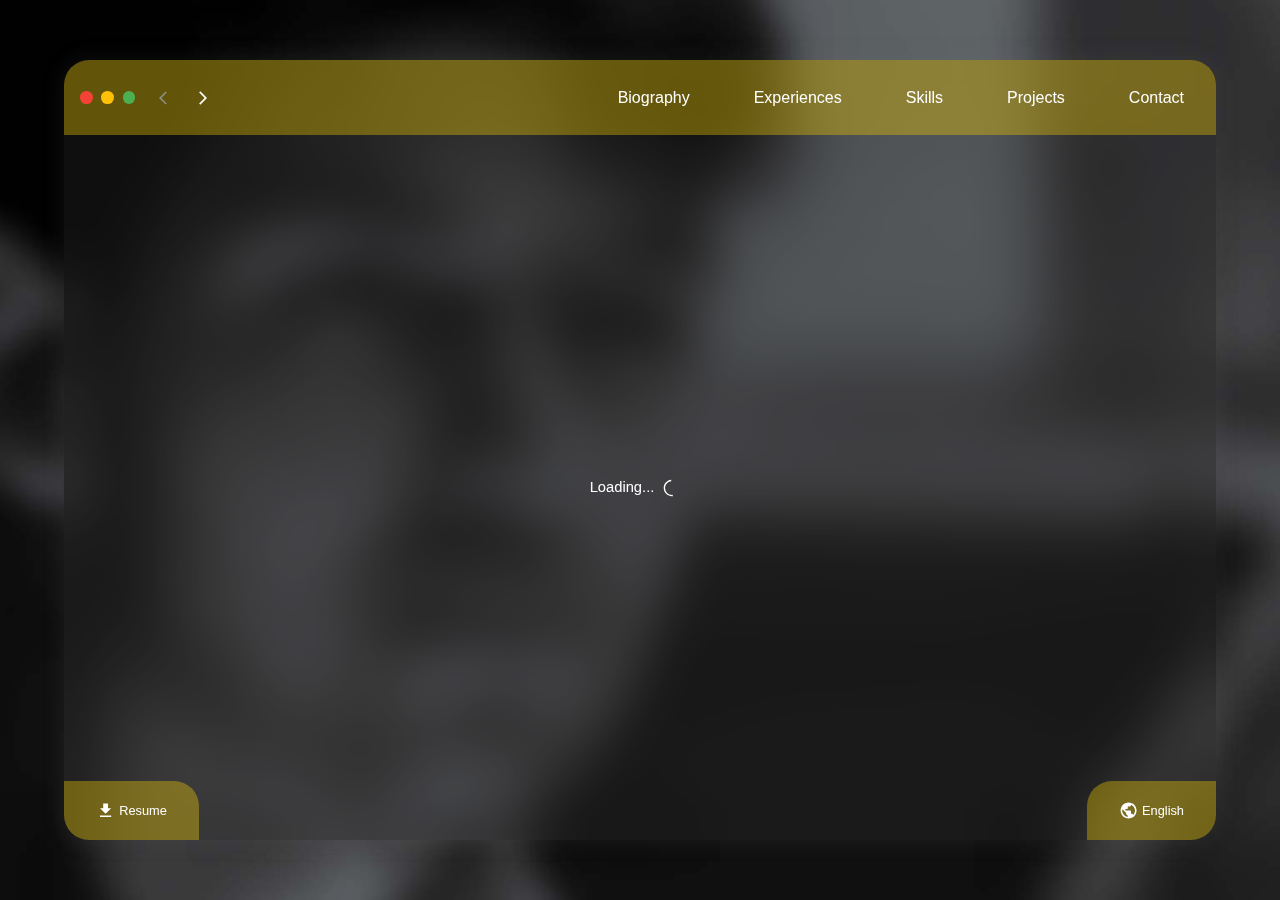
==== index.html @ 927ad588 "First Initialization" ====
<!doctype html><html lang="en"><head><meta charset="utf-8"/><link rel="icon" href="/favicon.ico"/><meta name="viewport" content="width=device-width,initial-scale=1"/><meta name="theme-color" content="#FFD600"/><meta name="description" content="Portfolio Website of Mersad Dolat"/><title>Mersad Dolat</title><script defer="defer" src="/static/js/main.607929c5.js"></script><link href="/static/css/main.69053253.css" rel="stylesheet"></head><body><noscript>You need to enable JavaScript to run this app.</noscript><div id="root"></div></body></html>
---- static/css/main.69053253.css ----
[data-simplebar]{align-content:flex-start;align-items:flex-start;flex-direction:column;flex-wrap:wrap;justify-content:flex-start;position:relative}.simplebar-wrapper{height:inherit;max-height:inherit;max-width:inherit;overflow:hidden;width:inherit}.simplebar-mask{direction:inherit;height:auto!important;overflow:hidden;width:auto!important;z-index:0}.simplebar-mask,.simplebar-offset{bottom:0;left:0;margin:0;padding:0;position:absolute;right:0;top:0}.simplebar-offset{-webkit-overflow-scrolling:touch;box-sizing:inherit!important;direction:inherit!important;resize:none!important}.simplebar-content-wrapper{-ms-overflow-style:none;box-sizing:border-box!important;direction:inherit;display:block;height:100%;max-height:100%;max-width:100%;overflow:auto;position:relative;scrollbar-width:none;width:auto}.simplebar-content-wrapper::-webkit-scrollbar,.simplebar-hide-scrollbar::-webkit-scrollbar{display:none;height:0;width:0}.simplebar-content:after,.simplebar-content:before{content:" ";display:table}.simplebar-placeholder{max-height:100%;max-width:100%;pointer-events:none;width:100%}.simplebar-height-auto-observer-wrapper{box-sizing:inherit!important;flex-basis:0;flex-grow:inherit;flex-shrink:0;float:left;height:100%;margin:0;max-height:1px;max-width:1px;overflow:hidden;padding:0;pointer-events:none;position:relative;width:100%;z-index:-1}.simplebar-height-auto-observer{box-sizing:inherit;display:block;height:1000%;left:0;min-height:1px;min-width:1px;opacity:0;top:0;width:1000%;z-index:-1}.simplebar-height-auto-observer,.simplebar-track{overflow:hidden;pointer-events:none;position:absolute}.simplebar-track{bottom:0;right:0;z-index:1}[data-simplebar].simplebar-dragging,[data-simplebar].simplebar-dragging .simplebar-content{-webkit-touch-callout:none;pointer-events:none;-webkit-user-select:none;user-select:none}[data-simplebar].simplebar-dragging .simplebar-track{pointer-events:all}.simplebar-scrollbar{left:0;min-height:10px;position:absolute;right:0}.simplebar-scrollbar:before{background:#000;border-radius:7px;content:"";opacity:0;position:absolute;transition:opacity .2s linear .5s}.simplebar-scrollbar.simplebar-visible:before{opacity:.5;transition-delay:0s;transition-duration:0s}.simplebar-track.simplebar-vertical{top:0;width:11px}.simplebar-scrollbar:before{bottom:2px;left:2px;right:2px;top:2px}.simplebar-track.simplebar-horizontal{height:11px;left:0}.simplebar-track.simplebar-horizontal .simplebar-scrollbar{bottom:0;left:0;min-height:0;min-width:10px;right:auto;top:0;width:auto}[data-simplebar-direction=rtl] .simplebar-track.simplebar-vertical{left:0;right:auto}.simplebar-dummy-scrollbar-size{-ms-overflow-style:scrollbar!important;direction:rtl;height:500px;opacity:0;overflow-x:scroll;overflow-y:hidden;position:fixed;visibility:hidden;width:500px}.simplebar-dummy-scrollbar-size>div{height:200%;margin:10px 0;width:200%}.simplebar-hide-scrollbar{-ms-overflow-style:none;left:0;overflow-y:scroll;position:fixed;scrollbar-width:none;visibility:hidden}
/*# sourceMappingURL=main.69053253.css.map*/
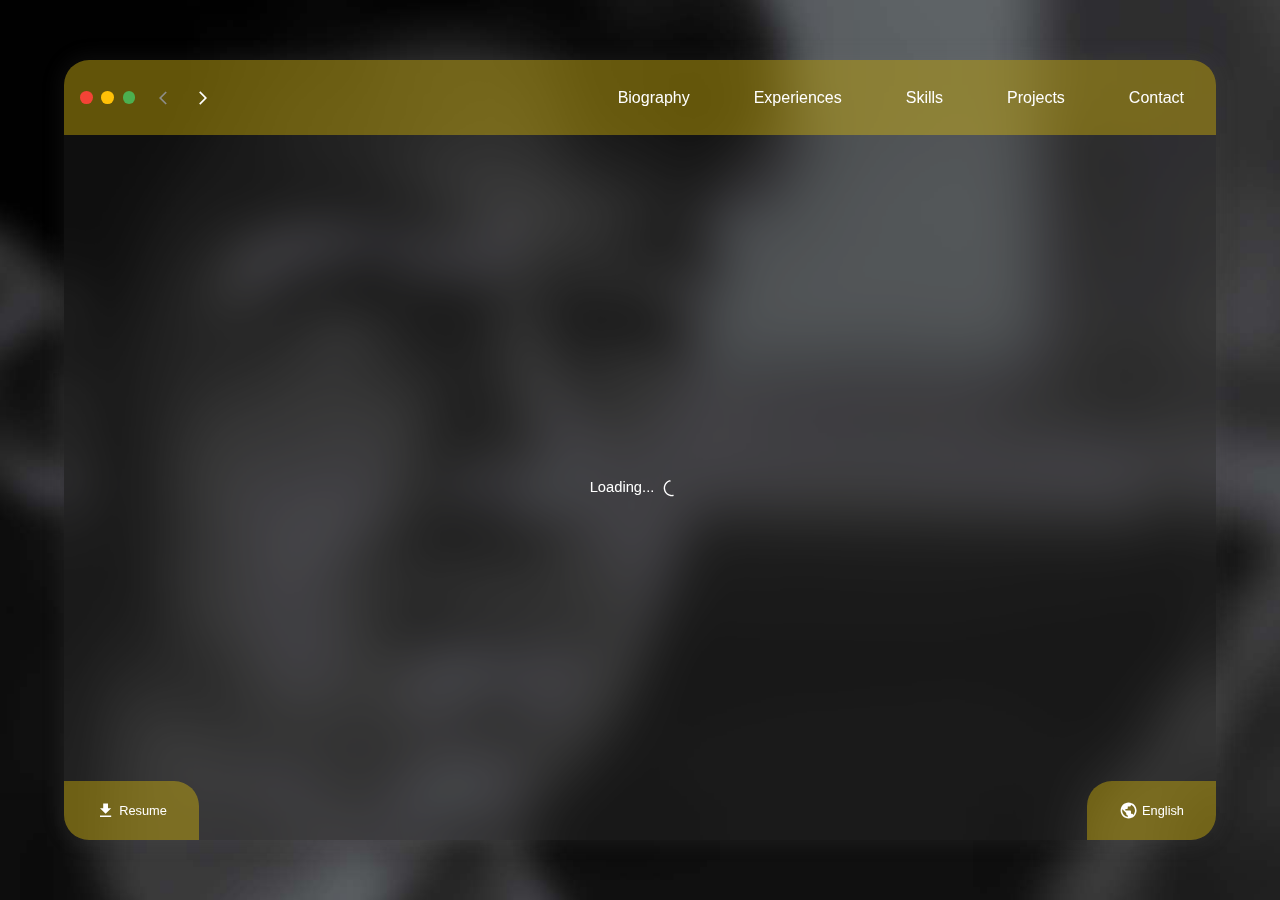
==== commit 3b705b62: "Google Analytics included" ====
--- a/index.html
+++ b/index.html
@@ -1 +1 @@
-<!doctype html><html lang="en"><head><meta charset="utf-8"/><link rel="icon" href="/favicon.ico"/><meta name="viewport" content="width=device-width,initial-scale=1"/><meta name="theme-color" content="#FFD600"/><meta name="description" content="Portfolio Website of Mersad Dolat"/><title>Mersad Dolat</title><script defer="defer" src="/static/js/main.607929c5.js"></script><link href="/static/css/main.69053253.css" rel="stylesheet"></head><body><noscript>You need to enable JavaScript to run this app.</noscript><div id="root"></div></body></html>+<!doctype html><html lang="en"><head><meta charset="utf-8"/><link rel="icon" href="/favicon.ico"/><meta name="viewport" content="width=device-width,initial-scale=1"/><meta name="theme-color" content="#FFD600"/><meta name="description" content="Portfolio Website of Mersad Dolat"/><title>Mersad Dolat - Biography</title><script defer="defer" src="/static/js/main.607929c5.js"></script><link href="/static/css/main.69053253.css" rel="stylesheet"></head><body><noscript>You need to enable JavaScript to run this app.</noscript><div id="root"></div><script async src="https://www.googletagmanager.com/gtag/js?id=G-Y51DNHF2L3"></script><script>function gtag(){dataLayer.push(arguments)}window.dataLayer=window.dataLayer||[],gtag("js",new Date),gtag("config","G-Y51DNHF2L3")</script></body></html>